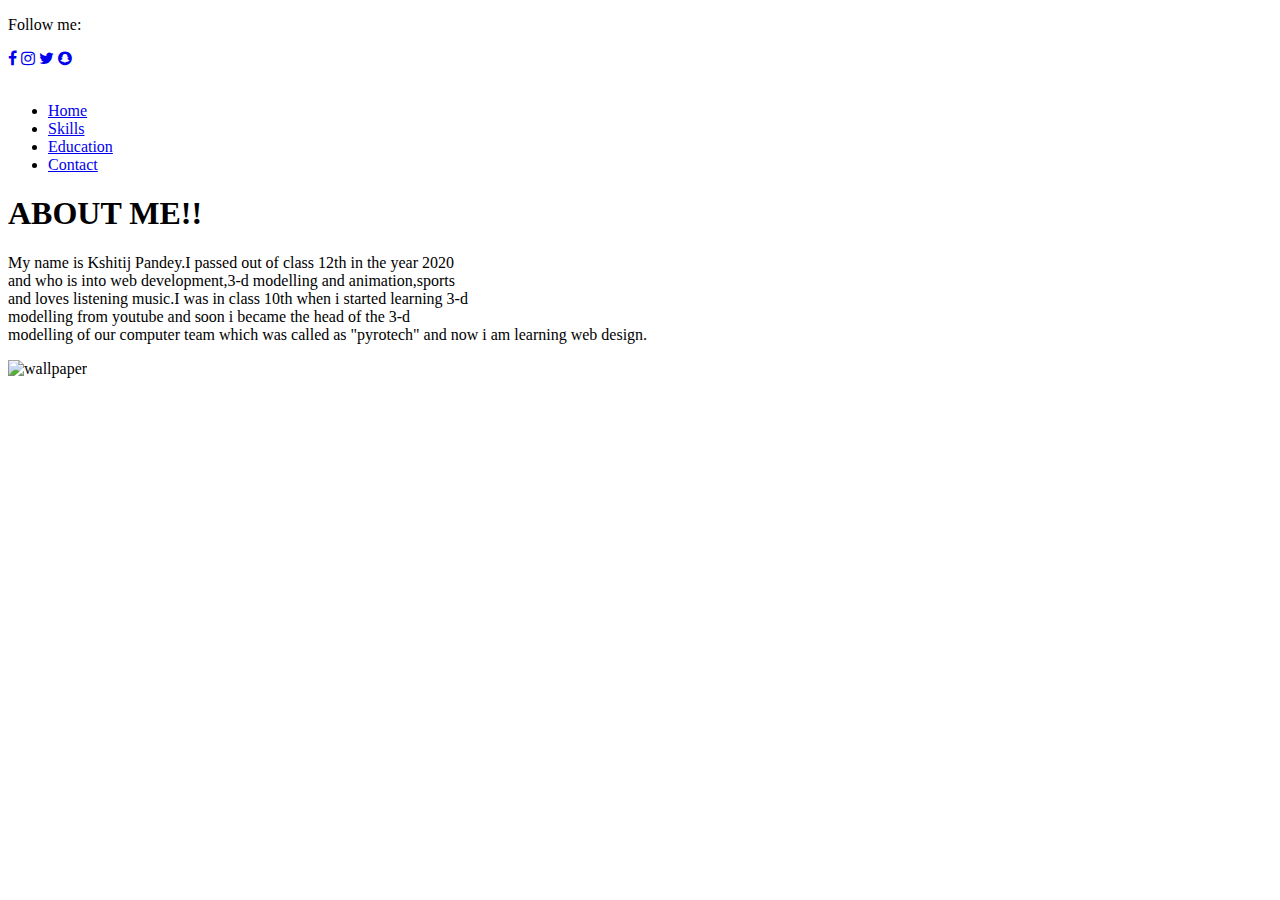
==== index.html @ 88af399f "Rename Index.html to index.html" ====
<!DOCTYPE HTML>
<html lang="en">

     <head>
	      
	      <title>HOME  |  CURRICULUM VITAE</title>
		  <meta charset="UTF-8">
		  <meta name="viewport" content="width=device-width, initial-scale=1.0">
		  
		  <!-- Main Stylesheets -->
		  <link rel="stylesheet" href="home.css">
		  
		  <!-- Add icon library -->
          <link rel="stylesheet" href="https://cdnjs.cloudflare.com/ajax/libs/font-awesome/4.7.0/css/font-awesome.min.css">
	 </head>
	
	     <body>
		 
		 <!-- Header section -->
	<header class="header-section">
		<div class="header-warp">
			<div class="header-social d-flex justify-content-end">
				<p>Follow me:</p>
				<a href="https://www.facebook.com"><i class="fa fa-facebook"></i></a>
				<a href="https://www.instagram.com"><i class="fa fa-instagram"></i></a>
				<a href="https://www.twitter.com"><i class="fa fa-twitter"></i></a>
				<a href="https://www.snapchat.com"><i class="fa fa-snapchat"></i></a>
			</div>
			<div class="header-bar-warp d-flex">
				<!-- site logo -->
				<a href="home.html" class="site-logo">
					<img src="logo123.png" alt="">
				</a>
				<nav class="top-nav-area w-100">
					
					<!-- Menu -->
					<ul class="main-menu primary-menu">
						<li><a href="home.html">Home</a></li>
						<li><a href="skills.html">Skills</a></li>
						<li><a href="education.html">Education</a></li>
						<li><a href="contact.html">Contact</a></li>
					</ul>
				</nav>
			</div>
		</div>
	</header>
	<!-- Header section end -->

		<div class="hero-image">
			 <div class="hero-text">
				    <h1> ABOUT ME!!</h1>
					<p>My name is Kshitij Pandey.I passed out of class 12th in the year 2020<br>
					   and who is into web development,3-d modelling and animation,sports<br>
					   and loves listening music.I was in class 10th when i started learning 3-d<br> 
					   modelling from youtube and soon i became the head of the 3-d<br>
					   modelling of our computer team which was called as "pyrotech" and now i am learning web design.</p>
	    </div> 
		<div class="container">
		<img alt="wallpaper"src="wallpaper.jpg">
		
		</div>
		 </body>	 
</html>
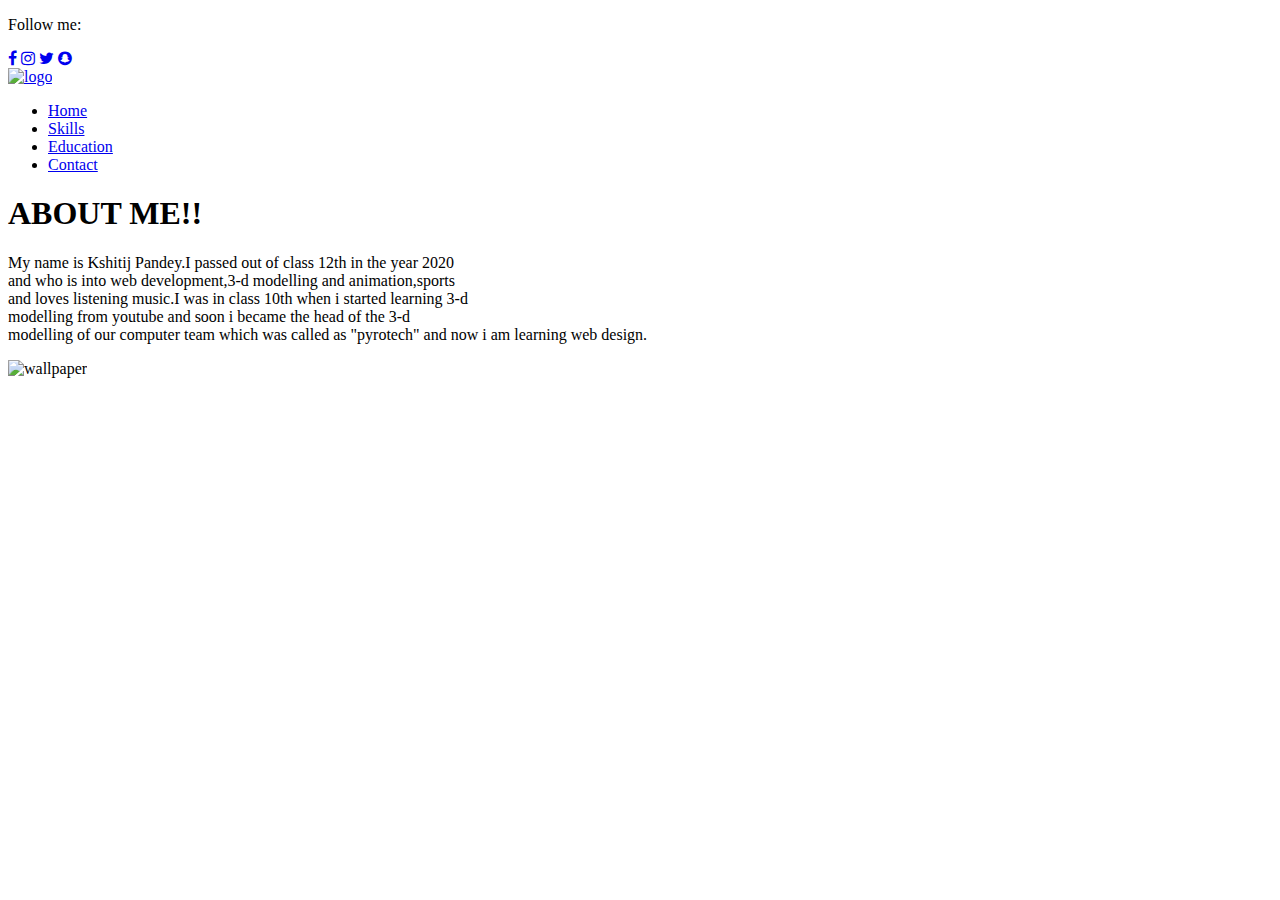
==== commit dfa54cba: "Update index.html" ====
--- a/index.html
+++ b/index.html
@@ -21,15 +21,15 @@
 		<div class="header-warp">
 			<div class="header-social d-flex justify-content-end">
 				<p>Follow me:</p>
-				<a href="https://www.facebook.com"><i class="fa fa-facebook"></i></a>
-				<a href="https://www.instagram.com"><i class="fa fa-instagram"></i></a>
+				<a href="https://www.facebook.com/Kshitij Pandey"><i class="fa fa-facebook"></i></a>
+				<a href="https://www.instagram.com/pandey_10940"><i class="fa fa-instagram"></i></a>
 				<a href="https://www.twitter.com"><i class="fa fa-twitter"></i></a>
-				<a href="https://www.snapchat.com"><i class="fa fa-snapchat"></i></a>
+				<a href="https://www.snapchat.com/coolpandey12"><i class="fa fa-snapchat"></i></a>
 			</div>
 			<div class="header-bar-warp d-flex">
 				<!-- site logo -->
 				<a href="home.html" class="site-logo">
-					<img src="logo123.png" alt="">
+					<img src="logo.png" alt="logo">
 				</a>
 				<nav class="top-nav-area w-100">
 					
